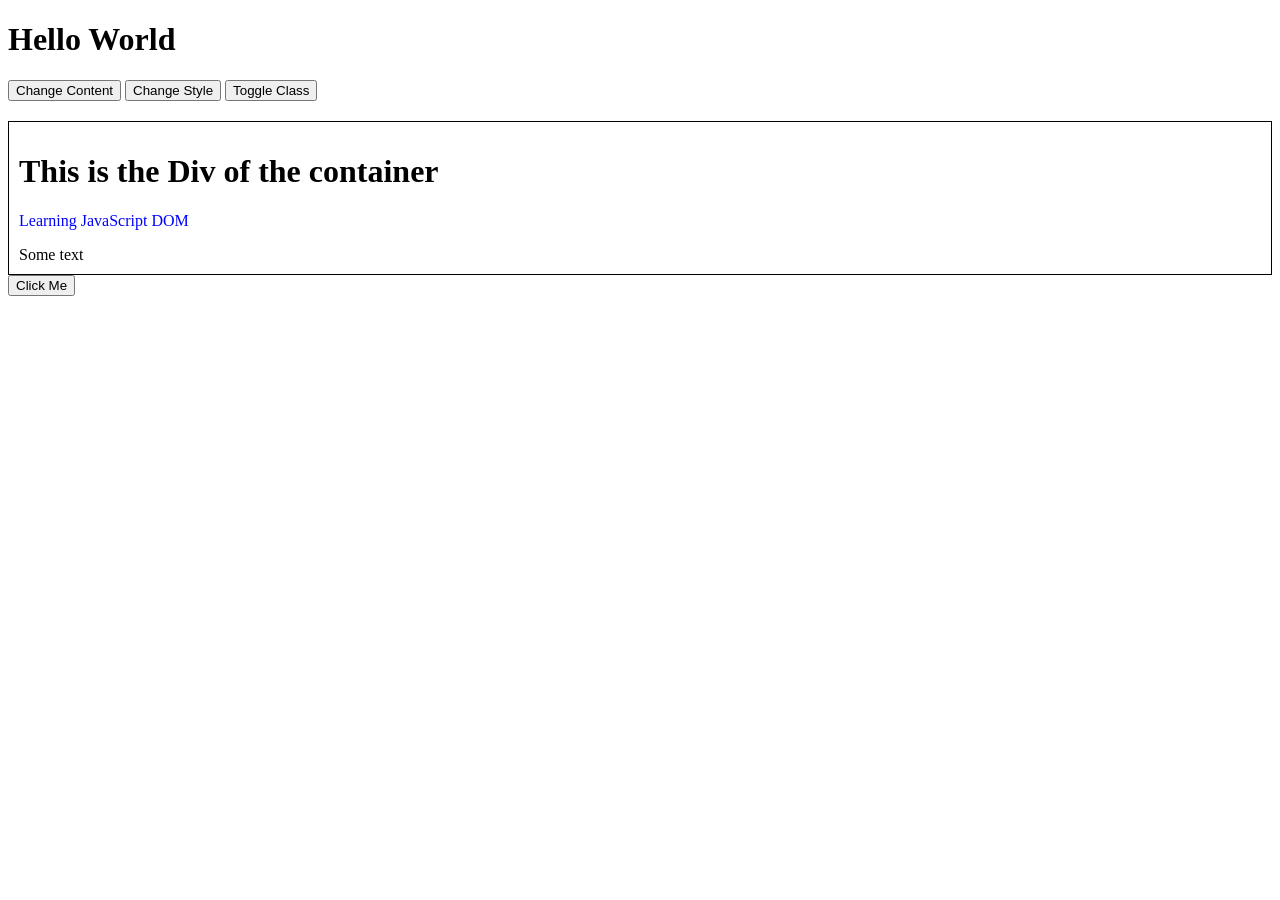
==== CSS_Basics/index.html @ c4e91d9a "[Asher Mustafa]: Basic of html" ====
<!DOCTYPE html>
<html>
<head>
    <title>DOM Manipulation</title>

    <style>
        .active {
            color: green;
            font-size: 30px;
        }
        #container {
            border: 1px solid black;
            padding: 10px;
            margin-top: 20px;
        }
    </style>
</head> 

<body>

    <h1 id="heading">Hello World</h1>

    

    <button onclick="changeContent()">Change Content</button>
    <button onclick="changeStyle()">Change Style</button>
    <button onclick="toggleClass()">Toggle Class</button>
    <div id ="container">
        <h1>This is the Div of the container</h1>

    </div>
    <button onclick="showMessage()">Click Me</button>

    
    <script>
        let heading = document.getElementById("heading");

        function changeContent() {
            heading.textContent = "Welcome Asher!";
        }

        function changeStyle() {
            heading.style.backgroundColor = "yellow";
        }

        function toggleClass() {
            heading.classList.toggle("active");
        }
        function showMessage() {
        alert("Hello Asher!");
    }
        let heading1 = document.createElement("h1");

        heading1.textContent = "Hello Asher!";

        let container = document.getElementById("container");
        let paragraph = document.createElement("p");
        paragraph.textContent = "Learning JavaScript DOM";
        paragraph.style.color = "blue"; 
        container.appendChild(paragraph);
        container.append("Some text");

    </script>

</body>
</html>
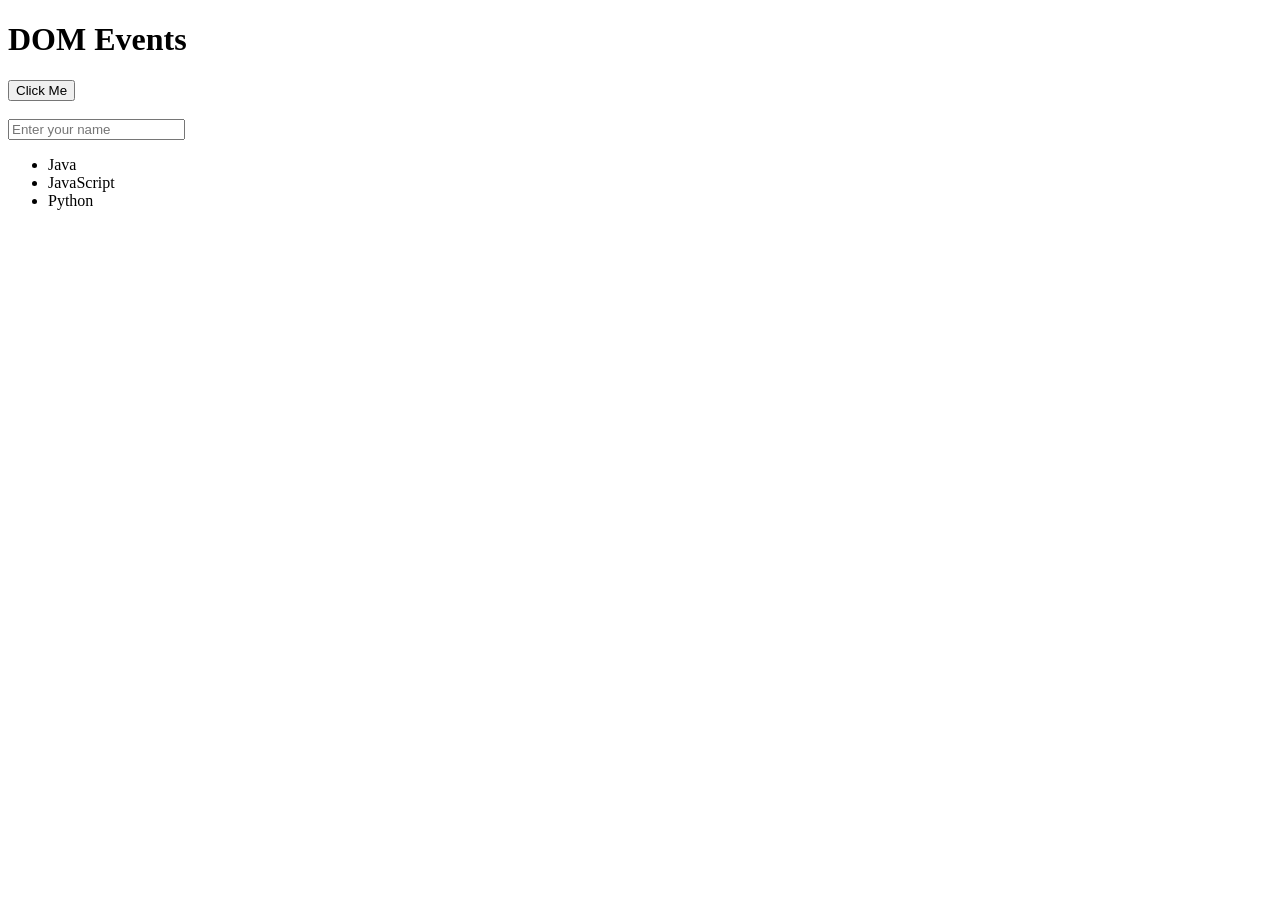
==== commit abb7c16d: "[Asher Mustafa]: So we have more event listeners here" ====
--- a/CSS_Basics/index.html
+++ b/CSS_Basics/index.html
@@ -2,65 +2,63 @@
 <!DOCTYPE html>
 <html>
 <head>
-    <title>DOM Manipulation</title>
-
-    <style>
-        .active {
-            color: green;
-            font-size: 30px;
-        }
-        #container {
-            border: 1px solid black;
-            padding: 10px;
-            margin-top: 20px;
-        }
-    </style>
-</head> 
-
+    <title>DOM Events</title>
+</head>
 <body>
 
-    <h1 id="heading">Hello World</h1>
+    <h1>DOM Events</h1>
 
-    
+    <button id="btn">Click Me</button>
 
-    <button onclick="changeContent()">Change Content</button>
-    <button onclick="changeStyle()">Change Style</button>
-    <button onclick="toggleClass()">Toggle Class</button>
-    <div id ="container">
-        <h1>This is the Div of the container</h1>
+    <br><br>
 
-    </div>
-    <button onclick="showMessage()">Click Me</button>
+    <input id="nameInput" placeholder="Enter your name">
 
-    
+    <p id="output"></p>
+
+    <ul id="list">
+        <li>Java</li>
+        <li>JavaScript</li>
+        <li>Python</li>
+    </ul>
+
     <script>
-        let heading = document.getElementById("heading");
+        // Click event
+        document.getElementById("btn")
+            .addEventListener("click", function() {
+                alert("Button clicked!");
+            });
 
-        function changeContent() {
-            heading.textContent = "Welcome Asher!";
-        }
+        // Input event
+        document.getElementById("nameInput")
+            .addEventListener("input", function(event) {
+                document.getElementById("output").textContent =
+                    event.target.value;
+            });
 
-        function changeStyle() {
-            heading.style.backgroundColor = "yellow";
-        }
-
-        function toggleClass() {
-            heading.classList.toggle("active");
-        }
-        function showMessage() {
-        alert("Hello Asher!");
-    }
-        let heading1 = document.createElement("h1");
-
-        heading1.textContent = "Hello Asher!";
-
-        let container = document.getElementById("container");
-        let paragraph = document.createElement("p");
-        paragraph.textContent = "Learning JavaScript DOM";
-        paragraph.style.color = "blue"; 
-        container.appendChild(paragraph);
-        container.append("Some text");
-
+        // Event delegation
+        document.getElementById("list")
+            .addEventListener("click", function(event) {
+                if (event.target.matches("li")) {
+                    console.log(event.target.textContent);
+                }
+            });
+        document.getElementById("list")
+            .addEventListener("mouseover", function(event) {
+                if (event.target.matches("li")) {
+                    // make its size a little bigger with a smooth transition
+                    event.target.style.transition = "transform 0.3s";
+                    event.target.style.transform = "scale(1.2)";
+                }
+            });
+        document.getElementById("list")
+            .addEventListener("mouseout", function(event) {
+                if (event.target.matches("li")) {
+                    // reset its size
+                    event.target.style.transition = "transform 0.3s";
+                    event.target.style.transform = "scale(1)";
+                }
+            });
     </script>
 
 </body>
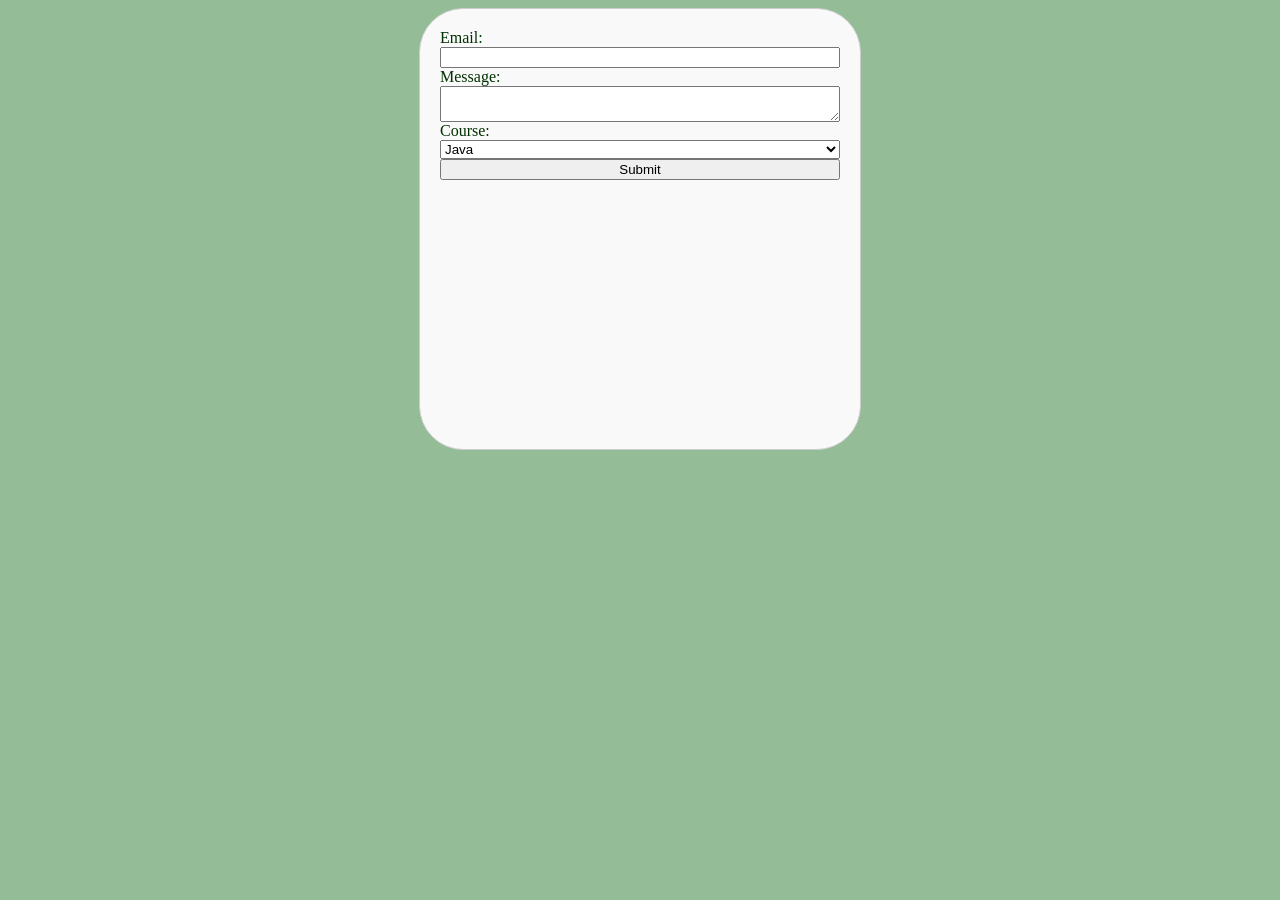
==== commit c0bc580e: "[Asher Mustafa]: Oushing the feature" ====
--- a/CSS_Basics/index.html
+++ b/CSS_Basics/index.html
@@ -3,63 +3,45 @@
 <html>
 <head>
     <title>DOM Events</title>
+    <style>
+        body {
+            background-color: rgb(148, 189, 151);
+            color: rgb(1, 48, 1);
+            display: flex;
+            flex-direction: row;
+            justify-content: center;
+        }
+        #myForm {
+            display: flex;
+            flex-direction: column;
+            width: 400px;
+            height: 400px;
+            padding: 20px;
+            border: 1px solid #ccc;
+            border-radius: 10%;
+            background-color: #f9f9f9;
+        }
+
+
+
+    </style>
 </head>
 <body>
 
-    <h1>DOM Events</h1>
+    <form id="myForm">
+        <label for="email">Email:</label>
+        <input type="email" id="email" name="email">
 
-    <button id="btn">Click Me</button>
+        <label for="message">Message:</label>
+        <textarea id="message" name="message"></textarea>
 
-    <br><br>
+        <label for="course">Course:</label>
+        <select id="course" name="course">
+            <option value="java">Java</option>
+            <option value="python">Python</option>
+        </select>
 
-    <input id="nameInput" placeholder="Enter your name">
-
-    <p id="output"></p>
-
-    <ul id="list">
-        <li>Java</li>
-        <li>JavaScript</li>
-        <li>Python</li>
-    </ul>
-
-    <script>
-        // Click event
-        document.getElementById("btn")
-            .addEventListener("click", function() {
-                alert("Button clicked!");
-            });
-
-        // Input event
-        document.getElementById("nameInput")
-            .addEventListener("input", function(event) {
-                document.getElementById("output").textContent =
-                    event.target.value;
-            });
-
-        // Event delegation
-        document.getElementById("list")
-            .addEventListener("click", function(event) {
-                if (event.target.matches("li")) {
-                    console.log(event.target.textContent);
-                }
-            });
-        document.getElementById("list")
-            .addEventListener("mouseover", function(event) {
-                if (event.target.matches("li")) {
-                    // make its size a little bigger with a smooth transition
-                    event.target.style.transition = "transform 0.3s";
-                    event.target.style.transform = "scale(1.2)";
-                }
-            });
-        document.getElementById("list")
-            .addEventListener("mouseout", function(event) {
-                if (event.target.matches("li")) {
-                    // reset its size
-                    event.target.style.transition = "transform 0.3s";
-                    event.target.style.transform = "scale(1)";
-                }
-            });
-    </script>
-
+        <button type="submit">Submit</button>
+</form>
 </body>
 </html>
